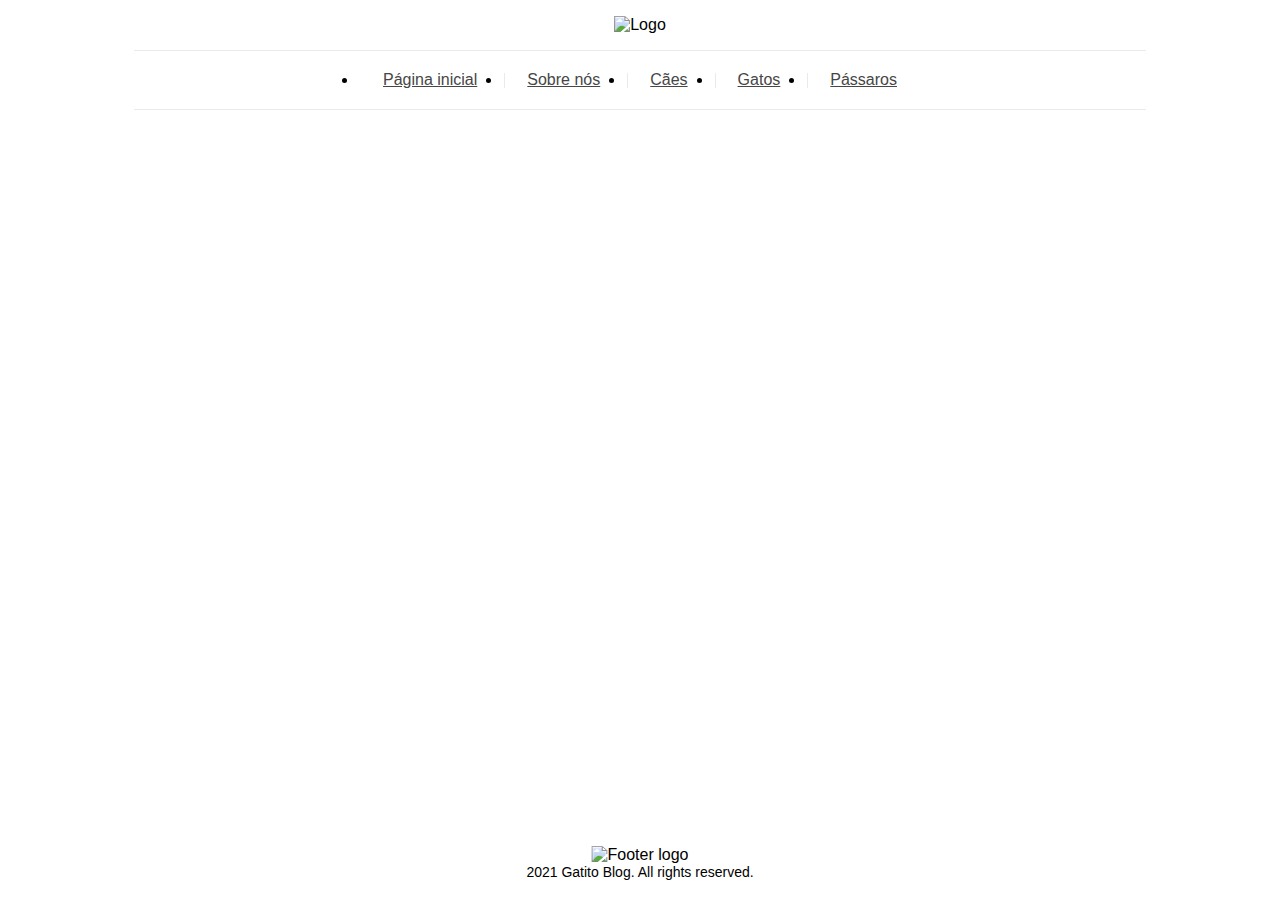
==== index.html @ 1498c44f "✅ Footer" ====
<!DOCTYPE html>
<html lang="en">
<head>
  <meta charset="UTF-8">
  <meta http-equiv="X-UA-Compatible" content="IE=edge">
  <meta name="viewport" content="width=device-width, initial-scale=1.0">
  <title>Gatito Pet Shop</title>
  <link rel="stylesheet" href="css/style.css">
  <link rel="stylesheet" href="css/reset.css">
</head>
<body>
  <header class="header">
    <figure class="header__logo">
      <img src="assets/img/logo.png" alt="Logo" class="header__img">
    </figure>
    <nav class="header__menu menu">
      <ul class="menu__list">
        <li class="menu__links"><a href="./index.html" class="menu__link">Página inicial</a></li>
        <li class="menu__links"><a href="#" class="menu__link">Sobre nós</a></li>
        <li class="menu__links"><a href="#" class="menu__link">Cães</a></li>
        <li class="menu__links"><a href="#" class="menu__link">Gatos</a></li>
        <li class="menu__links"><a href="#" class="menu__link">Pássaros</a></li>
      </ul>
    </nav>
  </header>

  <footer class="footer">
    <img src="./assets/img/footer-logo.png" alt="Footer logo" class="footer__logo">
    <p class="footer__txt">2021 Gatito Blog. All rights reserved.</p>
  </footer>
</body>
</html>
---- css/style.css ----
.header {
  font-family: "Arial", Helvetica, sans-serif;
}

.header__logo {
  text-align: center;
}

.header__logo .header__img {
  max-width: 350px;
}

.header__menu .menu__list {
  display: flex;
  justify-content: center;
  width: 80%;
  padding: 20px 0;
  margin-left: auto;
  margin-right: auto;
  border-top: 1px solid #eaeaeb;
  border-bottom: 1px solid #eaeaeb;
}

.header__menu .menu__list .menu__links {
  position: relative;
}

.header__menu .menu__list .menu__links:not(:last-child)::after {
  content: "";
  position: absolute;
  top: 0;
  bottom: 0;
  right: -3px;
  margin: auto;
  height: 15px;
  width: 1px;
  background-color: #eaeaeb;
}

.header__menu .menu__list .menu__links .menu__link {
  padding: 0 25px;
  color: #464646;
}

.header__menu .menu__list .menu__links .menu__link:hover {
  color: #a050be;
}

/* ---------------
  Footer
   --------------- */
.footer {
  text-align: center;
  padding: 20px 0;
  font-family: "Arial", Helvetica, sans-serif;
  position: absolute;
  bottom: 0;
  left: 50%;
  transform: translateX(-50%);
}

.footer .footer__logo {
  max-width: 100px;
}

.footer .footer__txt {
  margin: auto;
  font-size: 14px;
}

/*# sourceMappingURL=style.css.map */
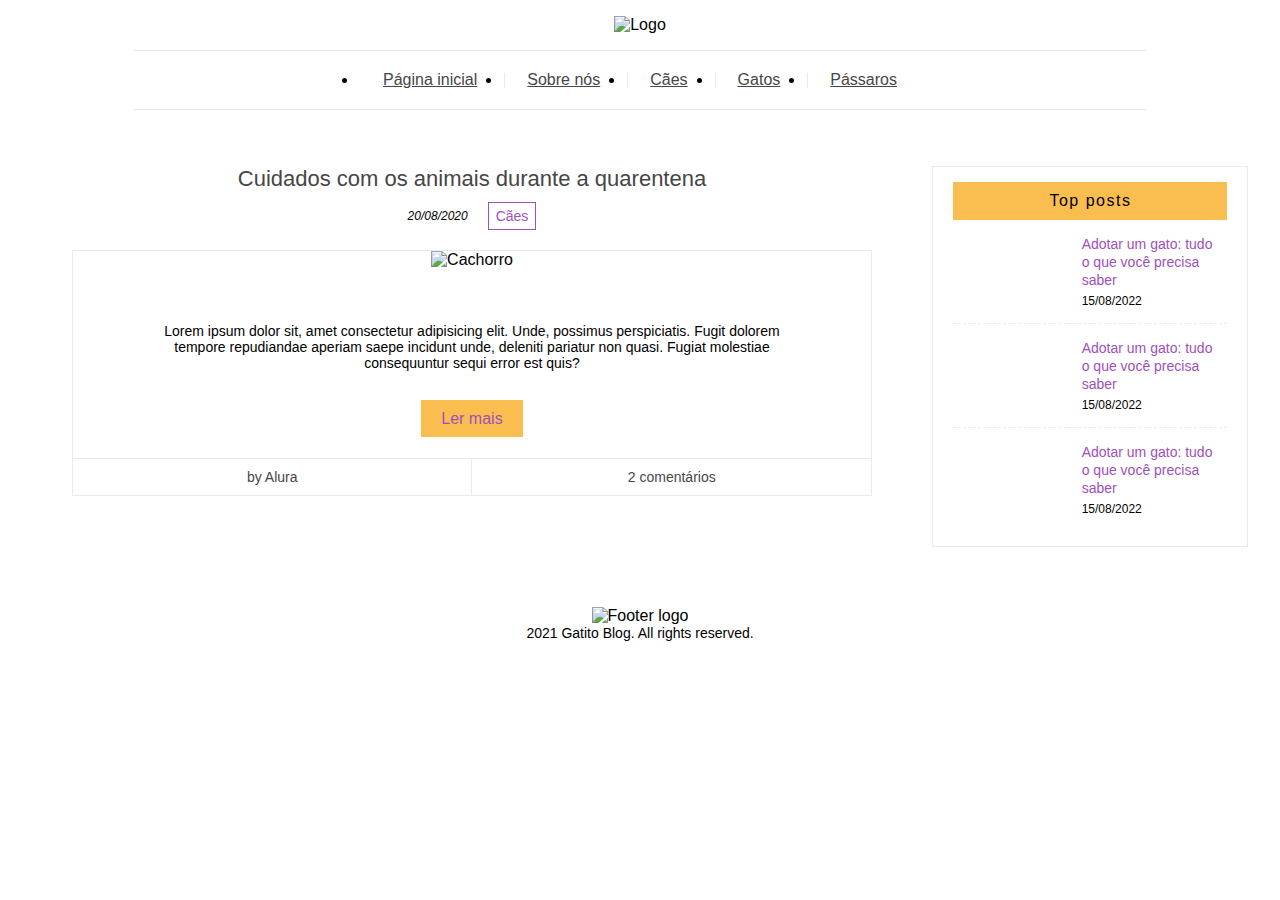
==== commit ef2b41b8: "✅ Sidebar: Top posts" ====
--- a/index.html
+++ b/index.html
@@ -1,5 +1,5 @@
 <!DOCTYPE html>
-<html lang="en">
+<html lang="pt-BR">
 <head>
   <meta charset="UTF-8">
   <meta http-equiv="X-UA-Compatible" content="IE=edge">
@@ -16,7 +16,7 @@
     <nav class="header__menu menu">
       <ul class="menu__list">
         <li class="menu__links"><a href="./index.html" class="menu__link">Página inicial</a></li>
-        <li class="menu__links"><a href="#" class="menu__link">Sobre nós</a></li>
+        <li class="menu__links"><a href="./about.html" class="menu__link">Sobre nós</a></li>
         <li class="menu__links"><a href="#" class="menu__link">Cães</a></li>
         <li class="menu__links"><a href="#" class="menu__link">Gatos</a></li>
         <li class="menu__links"><a href="#" class="menu__link">Pássaros</a></li>
@@ -24,6 +24,60 @@
     </nav>
   </header>
 
+  <main class="main">
+    <div class="main__content">
+      <article class="main__post">
+        <a href="#" class="main__title">Cuidados com os animais durante a quarentena</a>
+        <div class="main__subtitle">
+          <p class="main__date">20/08/2020</p>
+          <span class="main__tag">Cães</span>
+        </div>
+        <div class="main__details">
+          <img src="./assets/img/dog.jpg" alt="Cachorro" class="main__img">
+          <p class="main__description">Lorem ipsum dolor sit, amet consectetur adipisicing elit. Unde, possimus perspiciatis. Fugit dolorem tempore repudiandae aperiam saepe incidunt unde, deleniti pariatur non quasi. Fugiat molestiae consequuntur sequi error est quis?</p>
+          <a href="#" class="main__btn">Ler mais</a>
+          <div class="main__info">
+            <div class="main__author">
+              <p class="main__p">by Alura</p>
+            </div>
+            <div class="main__comments">
+              <a href="#" class="main__a">2 comentários</a>
+            </div>
+          </div>
+        </div>
+      </article>
+    </div>
+
+    <div class="main__sidebar sidebar">
+      <aside class="sidebar__top">
+        <p class="sidebar__title">Top posts</p>
+        <ul class="sidebar__posts">
+          <li class="sidebar__list">
+            <img src="./assets/img/cat.jpg" alt="" class="sidebar__img">
+            <div class="sidebar__details">
+              <a href="article.html" class="sidebar__post-title">Adotar um gato: tudo o que você precisa saber</a>
+              <p class="sidebar__post-date">15/08/2022</p>
+            </div>
+          </li>
+          <li class="sidebar__list">
+            <img src="./assets/img/cat.jpg" alt="" class="sidebar__img">
+            <div class="sidebar__details">
+              <a href="article.html" class="sidebar__post-title">Adotar um gato: tudo o que você precisa saber</a>
+              <p class="sidebar__post-date">15/08/2022</p>
+            </div>
+          </li>
+          <li class="sidebar__list">
+            <img src="./assets/img/cat.jpg" alt="" class="sidebar__img">
+            <div class="sidebar__details">
+              <a href="article.html" class="sidebar__post-title">Adotar um gato: tudo o que você precisa saber</a>
+              <p class="sidebar__post-date">15/08/2022</p>
+            </div>
+          </li>
+        </ul>
+      </aside>
+    </div>
+  </main>
+
   <footer class="footer">
     <img src="./assets/img/footer-logo.png" alt="Footer logo" class="footer__logo">
     <p class="footer__txt">2021 Gatito Blog. All rights reserved.</p>
--- a/css/style.css
+++ b/css/style.css
@@ -1,16 +1,24 @@
+.main .sidebar__post-title {
+  text-decoration: none;
+}
+
+.main .sidebar__post-title:hover {
+  text-decoration: underline;
+}
+
+/* ---------------
+  Header
+   --------------- */
 .header {
   font-family: "Arial", Helvetica, sans-serif;
 }
-
 .header__logo {
   text-align: center;
 }
-
-.header__logo .header__img {
+.header__img {
   max-width: 350px;
 }
-
-.header__menu .menu__list {
+.header .menu .menu__list {
   display: flex;
   justify-content: center;
   width: 80%;
@@ -20,12 +28,10 @@
   border-top: 1px solid #eaeaeb;
   border-bottom: 1px solid #eaeaeb;
 }
-
-.header__menu .menu__list .menu__links {
+.header .menu__links {
   position: relative;
 }
-
-.header__menu .menu__list .menu__links:not(:last-child)::after {
+.header .menu__links:not(:last-child)::after {
   content: "";
   position: absolute;
   top: 0;
@@ -36,13 +42,11 @@
   width: 1px;
   background-color: #eaeaeb;
 }
-
-.header__menu .menu__list .menu__links .menu__link {
+.header .menu__link {
   padding: 0 25px;
   color: #464646;
 }
-
-.header__menu .menu__list .menu__links .menu__link:hover {
+.header .menu__link:hover {
   color: #a050be;
 }
 
@@ -53,19 +57,232 @@
   text-align: center;
   padding: 20px 0;
   font-family: "Arial", Helvetica, sans-serif;
-  position: absolute;
+  position: relative;
   bottom: 0;
   left: 50%;
   transform: translateX(-50%);
 }
-
-.footer .footer__logo {
+.footer__logo {
   max-width: 100px;
 }
-
-.footer .footer__txt {
+.footer__txt {
   margin: auto;
   font-size: 14px;
 }
 
+/* ---------------
+  Main
+   --------------- */
+.main {
+  display: flex;
+  justify-content: center;
+  flex-wrap: wrap;
+  font-family: "Arial", Helvetica, sans-serif;
+}
+.main__content {
+  width: 70%;
+  padding: 40px 8px;
+}
+.main__post {
+  text-align: center;
+  max-width: 800px;
+  margin-left: auto;
+  margin-right: auto;
+}
+.main__title {
+  text-decoration: none;
+  font-size: 22px;
+  color: #464646;
+  letter-spacing: 1.5;
+}
+.main__title:hover {
+  color: #a050be;
+}
+.main__subtitle {
+  display: flex;
+  justify-content: center;
+  align-items: center;
+  margin-top: 10px;
+  margin-bottom: 20px;
+}
+.main__date {
+  margin: 0 10px;
+  font-size: 12px;
+  font-style: italic;
+}
+.main__tag {
+  font-size: 14px;
+  padding: 5px 7px;
+  color: #a050be;
+  border: 1px solid #a050be;
+  margin: 0 10px;
+}
+.main__details {
+  border: 1px solid #eaeaeb;
+}
+.main__img {
+  width: 100%;
+}
+.main__description {
+  padding: 40px 0 25px;
+  max-width: 650px;
+  margin-left: auto;
+  margin-right: auto;
+  font-size: 14px;
+}
+.main__btn {
+  text-decoration: none;
+  font-size: 16px;
+  letter-spacing: 1.5;
+  color: #a050be;
+  background-color: #fabe50;
+  padding: 10px 20px;
+  transition: 0.3s;
+}
+.main__btn:hover {
+  color: #fabe50;
+  background-color: #a050be;
+}
+.main__info {
+  display: flex;
+  justify-content: space-between;
+  align-items: center;
+  border-top: 1px solid #eaeaeb;
+  margin-top: 30px;
+}
+.main__author {
+  width: 50%;
+  border-right: 1px solid #eaeaeb;
+}
+.main__p {
+  font-size: 14px;
+  color: #464646;
+  margin-top: 10px;
+  margin-bottom: 10px;
+}
+.main__comments {
+  width: 50%;
+}
+.main__a {
+  text-decoration: none;
+  font-size: 14px;
+  color: #464646;
+  margin-top: 10px;
+  margin-bottom: 10px;
+}
+.main__a:hover {
+  color: #a050be;
+}
+.main__sidebar {
+  width: 25%;
+  padding: 40px 10px;
+}
+.main .sidebar__top {
+  border: 1px solid #eaeaeb;
+  padding: 15px 20px;
+}
+.main .sidebar__title {
+  background-color: #fabe50;
+  text-align: center;
+  padding: 10px 20px;
+  margin: 0;
+  letter-spacing: 1.5px;
+}
+.main .sidebar__posts {
+  margin: 0;
+  padding: 0;
+  list-style: none;
+}
+.main .sidebar__list {
+  display: flex;
+  justify-content: center;
+  flex-wrap: wrap;
+  align-items: center;
+  padding: 15px 0;
+}
+.main .sidebar__list:not(:last-child) {
+  border-bottom: 1px dashed #eaeaeb;
+}
+.main .sidebar__img {
+  width: 40%;
+}
+.main .sidebar__details {
+  width: 50%;
+  padding-left: 10px;
+}
+.main .sidebar__post-title {
+  font-size: 14px;
+  color: #a050be;
+}
+.main .sidebar__post-date {
+  font-size: 12px;
+  margin: 5px 0 0 0;
+}
+
+/* ---------------
+  About page
+   --------------- */
+.about {
+  width: 80%;
+  margin: 0 auto 40px;
+  font-family: "Arial", Helvetica, sans-serif;
+}
+.about__title {
+  color: #eaeaeb;
+  text-align: center;
+  padding: 20px;
+}
+.about__h1 {
+  font-size: 22px;
+  color: #464646;
+  letter-spacing: 1px;
+  margin: 5px 0 10px 0;
+}
+.about .breadcrumb {
+  display: flex;
+  justify-content: center;
+  align-items: center;
+}
+.about .breadcrumb__link {
+  font-size: 12px;
+  text-decoration: none;
+  color: #464646;
+}
+.about .breadcrumb__link:hover {
+  color: #a050be;
+}
+.about .breadcrumb__img {
+  width: 10px;
+  margin: 8px;
+}
+.about__img {
+  width: 100%;
+  margin-bottom: 20px;
+}
+.about__intro {
+  font-weight: 100;
+  color: #464646;
+  width: 70%;
+  margin: 30px auto;
+  text-align: center;
+  font-size: 16px;
+}
+.about__split {
+  display: flex;
+  justify-content: center;
+  align-items: center;
+  flex-wrap: wrap;
+}
+.about__img-description {
+  width: 45%;
+}
+.about__txt {
+  width: calc(100% - 45%);
+}
+.about__p {
+  font-size: 14px;
+  padding: 10px 20px;
+  color: #464646;
+}
+
 /*# sourceMappingURL=style.css.map */
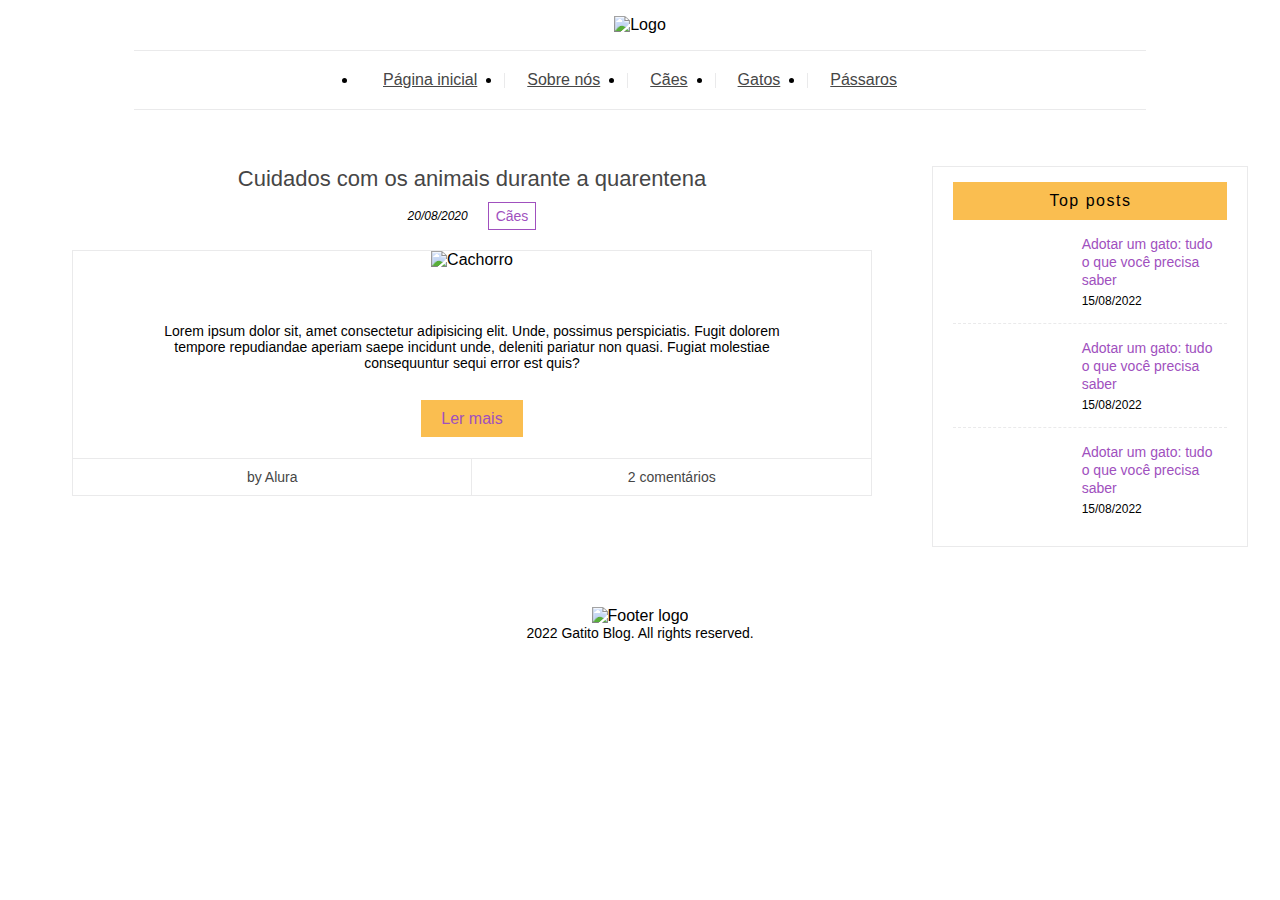
==== commit f8ea87f7: "🔵 Collections page and @if and @else in Sass" ====
--- a/index.html
+++ b/index.html
@@ -17,9 +17,9 @@
       <ul class="menu__list">
         <li class="menu__links"><a href="./index.html" class="menu__link">Página inicial</a></li>
         <li class="menu__links"><a href="./about.html" class="menu__link">Sobre nós</a></li>
-        <li class="menu__links"><a href="#" class="menu__link">Cães</a></li>
-        <li class="menu__links"><a href="#" class="menu__link">Gatos</a></li>
-        <li class="menu__links"><a href="#" class="menu__link">Pássaros</a></li>
+        <li class="menu__links"><a href="./collection.html" class="menu__link">Cães</a></li>
+        <li class="menu__links"><a href="./collection.html" class="menu__link">Gatos</a></li>
+        <li class="menu__links"><a href="./collection.html" class="menu__link">Pássaros</a></li>
       </ul>
     </nav>
   </header>
@@ -27,7 +27,7 @@
   <main class="main">
     <div class="main__content">
       <article class="main__post">
-        <a href="#" class="main__title">Cuidados com os animais durante a quarentena</a>
+        <a href="./article.html" class="main__title">Cuidados com os animais durante a quarentena</a>
         <div class="main__subtitle">
           <p class="main__date">20/08/2020</p>
           <span class="main__tag">Cães</span>
@@ -55,21 +55,21 @@
           <li class="sidebar__list">
             <img src="./assets/img/cat.jpg" alt="" class="sidebar__img">
             <div class="sidebar__details">
-              <a href="article.html" class="sidebar__post-title">Adotar um gato: tudo o que você precisa saber</a>
+              <a href="./article.html" class="sidebar__post-title">Adotar um gato: tudo o que você precisa saber</a>
               <p class="sidebar__post-date">15/08/2022</p>
             </div>
           </li>
           <li class="sidebar__list">
             <img src="./assets/img/cat.jpg" alt="" class="sidebar__img">
             <div class="sidebar__details">
-              <a href="article.html" class="sidebar__post-title">Adotar um gato: tudo o que você precisa saber</a>
+              <a href="./article.html" class="sidebar__post-title">Adotar um gato: tudo o que você precisa saber</a>
               <p class="sidebar__post-date">15/08/2022</p>
             </div>
           </li>
           <li class="sidebar__list">
             <img src="./assets/img/cat.jpg" alt="" class="sidebar__img">
             <div class="sidebar__details">
-              <a href="article.html" class="sidebar__post-title">Adotar um gato: tudo o que você precisa saber</a>
+              <a href="./article.html" class="sidebar__post-title">Adotar um gato: tudo o que você precisa saber</a>
               <p class="sidebar__post-date">15/08/2022</p>
             </div>
           </li>
@@ -80,7 +80,7 @@
 
   <footer class="footer">
     <img src="./assets/img/footer-logo.png" alt="Footer logo" class="footer__logo">
-    <p class="footer__txt">2021 Gatito Blog. All rights reserved.</p>
+    <p class="footer__txt">2022 Gatito Blog. All rights reserved.</p>
   </footer>
 </body>
 </html>--- a/css/style.css
+++ b/css/style.css
@@ -1,14 +1,11 @@
-.main .sidebar__post-title {
+.main .sidebar__post-title, .article .breadcrumb__link {
   text-decoration: none;
 }
 
-.main .sidebar__post-title:hover {
+.main .sidebar__post-title:hover, .article .breadcrumb__link:hover {
   text-decoration: underline;
 }
 
-/* ---------------
-  Header
-   --------------- */
 .header {
   font-family: "Arial", Helvetica, sans-serif;
 }
@@ -18,18 +15,40 @@
 .header__img {
   max-width: 350px;
 }
-.header .menu .menu__list {
-  display: flex;
-  justify-content: center;
-  width: 80%;
-  padding: 20px 0;
+.header .menu__list {
+  display: flex;
+  justify-content: center;
   margin-left: auto;
   margin-right: auto;
   border-top: 1px solid #eaeaeb;
   border-bottom: 1px solid #eaeaeb;
 }
+@media (max-width: 767.98px) {
+  .header .menu__list {
+    width: 90%;
+    padding: 15px 0;
+    flex-wrap: wrap;
+  }
+}
+@media (min-width: 768px) and (max-width: 1199.98px) {
+  .header .menu__list {
+    width: 80%;
+    padding: 20px 0;
+  }
+}
+@media (min-width: 1200px) {
+  .header .menu__list {
+    width: 80%;
+    padding: 20px 0;
+  }
+}
 .header .menu__links {
   position: relative;
+}
+@media (max-width: 767.98px) {
+  .header .menu__links {
+    padding: 5px 0;
+  }
 }
 .header .menu__links:not(:last-child)::after {
   content: "";
@@ -50,9 +69,6 @@
   color: #a050be;
 }
 
-/* ---------------
-  Footer
-   --------------- */
 .footer {
   text-align: center;
   padding: 20px 0;
@@ -68,6 +84,349 @@
 .footer__txt {
   margin: auto;
   font-size: 14px;
+  font-size: 0.875rem;
+}
+
+.about {
+  width: 80%;
+  margin: 0 auto 40px;
+  font-family: "Arial", Helvetica, sans-serif;
+}
+@media (max-width: 767.98px) {
+  .about {
+    width: 90%;
+  }
+}
+.about__title {
+  color: #eaeaeb;
+  text-align: center;
+  padding: 20px;
+}
+.about__h1 {
+  font-size: 22px;
+  font-size: 1.375rem;
+  color: #464646;
+  letter-spacing: 1px;
+  margin: 5px 0 10px 0;
+}
+.about .breadcrumb {
+  display: flex;
+  justify-content: center;
+  align-items: center;
+}
+.about .breadcrumb__link {
+  font-size: 12px;
+  font-size: 0.75rem;
+  text-decoration: none;
+  color: #464646;
+}
+.about .breadcrumb__link:hover {
+  color: #a050be;
+}
+.about .breadcrumb__img {
+  width: 10px;
+  margin: 8px;
+}
+.about__img {
+  width: 100%;
+}
+.about__intro {
+  font-weight: 100;
+  color: #464646;
+  width: 70%;
+  margin: 30px auto;
+  text-align: center;
+  font-size: 16px;
+  font-size: 1rem;
+}
+@media (max-width: 767.98px) {
+  .about__intro {
+    width: 90%;
+  }
+}
+@media (min-width: 768px) and (max-width: 1199.98px) {
+  .about__intro {
+    width: 80%;
+  }
+}
+.about__split {
+  display: flex;
+  justify-content: center;
+  align-items: center;
+  flex-wrap: wrap;
+}
+.about__img-description {
+  width: 45%;
+}
+@media (max-width: 767.98px) {
+  .about__img-description {
+    width: 80%;
+  }
+}
+.about__txt {
+  width: calc(
+      100% - 45%
+    );
+}
+@media (max-width: 767.98px) {
+  .about__txt {
+    width: 90%;
+    text-align: center;
+  }
+}
+.about__p {
+  font-size: 14px;
+  font-size: 0.875rem;
+  padding: 10px 20px;
+  color: #464646;
+}
+
+.article {
+  width: 80%;
+  margin: 0 auto 40px;
+  font-family: "Arial", Helvetica, sans-serif;
+}
+@media (max-width: 767.98px) {
+  .article {
+    width: 90%;
+  }
+}
+.article__title {
+  background-color: #eaeaeb;
+  text-align: center;
+  padding: 20px;
+}
+.article__h1 {
+  font-size: 22px;
+  font-size: 1.375rem;
+  color: #464646;
+  letter-spacing: 1px;
+}
+.article .breadcrumb {
+  display: flex;
+  justify-content: center;
+  align-items: center;
+}
+.article .breadcrumb__link {
+  font-size: 12px;
+  font-size: 0.75rem;
+  color: #464646;
+}
+.article .breadcrumb__link:hover {
+  color: #a050be;
+}
+.article .breadcrumb__img {
+  width: 10px;
+  margin: 8px;
+}
+.article__img {
+  width: 100%;
+}
+.article__details {
+  display: flex;
+  justify-content: center;
+  align-items: center;
+}
+.article__date {
+  font-size: 12px;
+  font-size: 0.75rem;
+  font-style: italic;
+}
+.article__tag {
+  font-size: 14px;
+  font-size: 0.875rem;
+  padding: 5px 7px;
+  color: #a050be;
+  border: 1px solid #a050be;
+}
+.article__content {
+  font-weight: 100;
+  font-size: 14px;
+  font-size: 0.875rem;
+  color: #464646;
+  padding: 10px 20px;
+}
+
+.collection {
+  display: flex;
+  flex-wrap: wrap;
+  justify-content: center;
+  align-items: center;
+  width: 80%;
+  margin-left: auto;
+  margin-right: auto;
+  font-family: Arial;
+}
+@media (max-width: 767.98px) {
+  .collection {
+    width: 90%;
+  }
+}
+.collection__post {
+  display: flex;
+  flex-wrap: wrap;
+  justify-content: center;
+  align-items: center;
+  width: 100%;
+}
+@media (max-width: 767.98px) {
+  .collection__post {
+    width: 100%;
+  }
+}
+.collection__post.half {
+  width: 50%;
+}
+@media (max-width: 767.98px) {
+  .collection__post.half {
+    width: 100%;
+  }
+}
+.collection__figure {
+  width: 50%;
+}
+.collection__img {
+  width: 100%;
+}
+.collection__about {
+  display: flex;
+  flex-wrap: wrap;
+  justify-content: center;
+  align-items: center;
+  width: 50%;
+  text-align: center;
+}
+.collection__title {
+  color: #464646;
+  text-decoration: unset;
+  letter-spacing: 1px;
+  width: 100%;
+  margin: 10px 0;
+  font-size: 22px;
+  font-size: 1.375rem;
+}
+@media (max-width: 767.98px) {
+  .collection__title {
+    font-size: 16px;
+    font-size: 1rem;
+  }
+}
+.collection__title.half {
+  font-size: 18px;
+  font-size: 1.125rem;
+}
+@media (max-width: 767.98px) {
+  .collection__title.half {
+    font-size: 16px;
+    font-size: 1rem;
+  }
+}
+.collection__title:hover {
+  color: #a050be;
+  text-decoration: underline;
+}
+.collection__date {
+  font-size: 12px;
+  font-size: 0.75rem;
+  font-style: italic;
+  width: 20%;
+}
+@media (max-width: 767.98px) {
+  .collection__date {
+    font-size: 10px;
+    font-size: 0.625rem;
+  }
+}
+@media (min-width: 768px) and (max-width: 1199.98px) {
+  .collection__date {
+    width: 30%;
+  }
+}
+.collection__tag {
+  font-size: 14px;
+  font-size: 0.875rem;
+  width: 50px;
+  padding: 5px 7px;
+  color: #a050be;
+  border: 1px solid #a050be;
+}
+@media (max-width: 767.98px) {
+  .collection__tag {
+    width: 30px;
+    font-size: 12px;
+    font-size: 0.75rem;
+  }
+}
+@media (min-width: 768px) and (max-width: 1199.98px) {
+  .collection__tag {
+    width: 35px;
+    font-size: 12px;
+    font-size: 0.75rem;
+  }
+}
+.collection__breadcrumb {
+  background-color: #eaeaeb;
+  text-align: center;
+  padding: 30px;
+  width: 100%;
+  display: flex;
+  justify-content: center;
+  align-items: center;
+}
+.collection .breadcrumb__link {
+  font-size: 18px;
+  font-size: 1.125rem;
+  text-decoration: unset;
+  color: #464646;
+  letter-spacing: 1px;
+}
+.collection .breadcrumb__link:hover {
+  color: #a050be;
+  text-decoration: underline;
+}
+.collection .breadcrumb__img {
+  width: 14px;
+  margin: 10px;
+}
+
+.main__tag, .main__date, .article__date, .article__tag, .collection__date, .collection__tag {
+  margin-top: 0;
+}
+
+.main__subtitle {
+  margin-top: 10px;
+}
+
+.article__h1 {
+  margin-top: 5px;
+}
+
+.main__tag, .main__date, .article__date, .article__tag, .collection__date, .collection__tag {
+  margin-bottom: 0;
+}
+
+.article__h1 {
+  margin-bottom: 10px;
+}
+
+.main__subtitle, .about__img, .article__img {
+  margin-bottom: 20px;
+}
+
+.article__h1 {
+  margin-left: 0;
+}
+
+.main__tag, .main__date, .article__date, .article__tag, .collection__date, .collection__tag {
+  margin-left: 10px;
+}
+
+.article__h1 {
+  margin-right: 0;
+}
+
+.main__tag, .main__date, .article__date, .article__tag, .collection__date, .collection__tag {
+  margin-right: 10px;
 }
 
 /* ---------------
@@ -83,6 +442,11 @@
   width: 70%;
   padding: 40px 8px;
 }
+@media (max-width: 767.98px) {
+  .main__content {
+    width: 100%;
+  }
+}
 .main__post {
   text-align: center;
   max-width: 800px;
@@ -92,6 +456,7 @@
 .main__title {
   text-decoration: none;
   font-size: 22px;
+  font-size: 1.375rem;
   color: #464646;
   letter-spacing: 1.5;
 }
@@ -102,20 +467,18 @@
   display: flex;
   justify-content: center;
   align-items: center;
-  margin-top: 10px;
-  margin-bottom: 20px;
 }
 .main__date {
-  margin: 0 10px;
   font-size: 12px;
+  font-size: 0.75rem;
   font-style: italic;
 }
 .main__tag {
   font-size: 14px;
+  font-size: 0.875rem;
   padding: 5px 7px;
   color: #a050be;
   border: 1px solid #a050be;
-  margin: 0 10px;
 }
 .main__details {
   border: 1px solid #eaeaeb;
@@ -129,10 +492,12 @@
   margin-left: auto;
   margin-right: auto;
   font-size: 14px;
+  font-size: 0.875rem;
 }
 .main__btn {
   text-decoration: none;
   font-size: 16px;
+  font-size: 1rem;
   letter-spacing: 1.5;
   color: #a050be;
   background-color: #fabe50;
@@ -156,6 +521,7 @@
 }
 .main__p {
   font-size: 14px;
+  font-size: 0.875rem;
   color: #464646;
   margin-top: 10px;
   margin-bottom: 10px;
@@ -166,6 +532,7 @@
 .main__a {
   text-decoration: none;
   font-size: 14px;
+  font-size: 0.875rem;
   color: #464646;
   margin-top: 10px;
   margin-bottom: 10px;
@@ -212,77 +579,13 @@
 }
 .main .sidebar__post-title {
   font-size: 14px;
+  font-size: 0.875rem;
   color: #a050be;
 }
 .main .sidebar__post-date {
   font-size: 12px;
+  font-size: 0.75rem;
   margin: 5px 0 0 0;
 }
 
-/* ---------------
-  About page
-   --------------- */
-.about {
-  width: 80%;
-  margin: 0 auto 40px;
-  font-family: "Arial", Helvetica, sans-serif;
-}
-.about__title {
-  color: #eaeaeb;
-  text-align: center;
-  padding: 20px;
-}
-.about__h1 {
-  font-size: 22px;
-  color: #464646;
-  letter-spacing: 1px;
-  margin: 5px 0 10px 0;
-}
-.about .breadcrumb {
-  display: flex;
-  justify-content: center;
-  align-items: center;
-}
-.about .breadcrumb__link {
-  font-size: 12px;
-  text-decoration: none;
-  color: #464646;
-}
-.about .breadcrumb__link:hover {
-  color: #a050be;
-}
-.about .breadcrumb__img {
-  width: 10px;
-  margin: 8px;
-}
-.about__img {
-  width: 100%;
-  margin-bottom: 20px;
-}
-.about__intro {
-  font-weight: 100;
-  color: #464646;
-  width: 70%;
-  margin: 30px auto;
-  text-align: center;
-  font-size: 16px;
-}
-.about__split {
-  display: flex;
-  justify-content: center;
-  align-items: center;
-  flex-wrap: wrap;
-}
-.about__img-description {
-  width: 45%;
-}
-.about__txt {
-  width: calc(100% - 45%);
-}
-.about__p {
-  font-size: 14px;
-  padding: 10px 20px;
-  color: #464646;
-}
-
 /*# sourceMappingURL=style.css.map */
